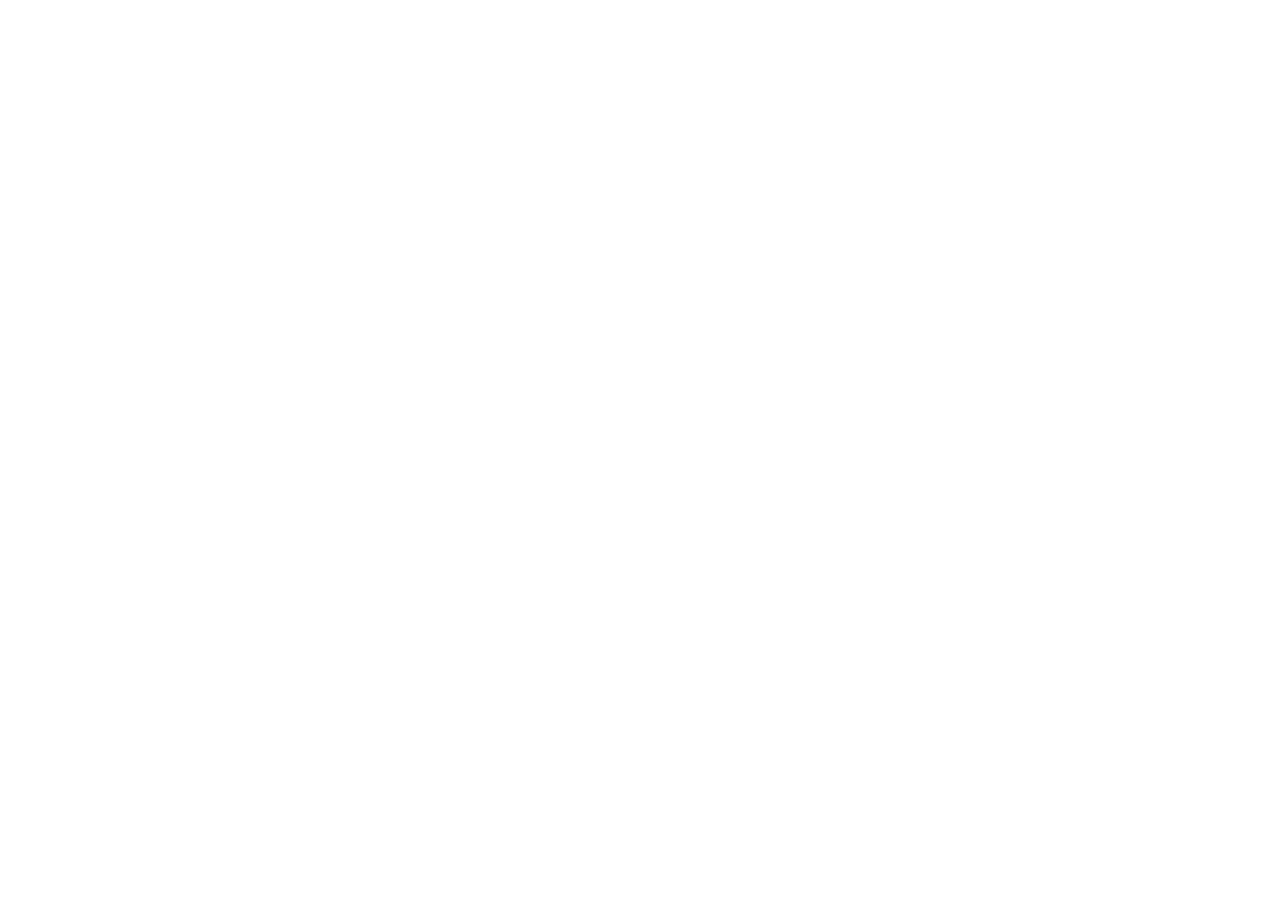
==== preview.html @ dbf1999c "Merge pull request #48 from rappoai/rappoai/globalstyles" ====
<!DOCTYPE html>
<html>
    <head>
        <meta name="viewport" content="width=device-width, initial-scale=1.0">
        <link rel="stylesheet" href="styles/common.css">
    </head>
    <body>
    </body>
</html>
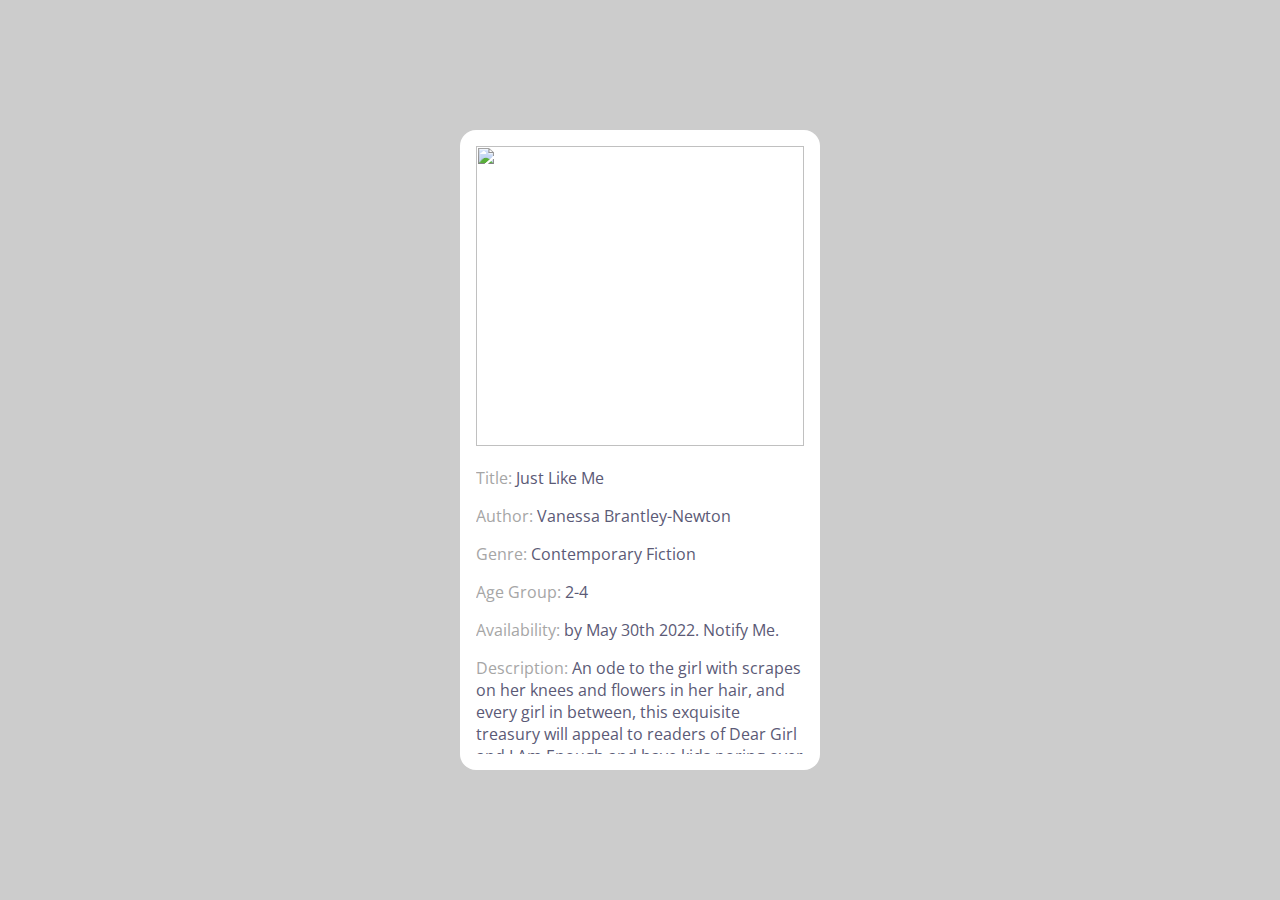
==== commit cd196b3d: "Merge branch 'main' into olanrewaju/contact-section" ====
--- a/preview.html
+++ b/preview.html
@@ -1,9 +1,43 @@
 <!DOCTYPE html>
 <html>
     <head>
+        <!-- Viewport meta -->
         <meta name="viewport" content="width=device-width, initial-scale=1.0">
+
+        <!-- Google Fonts -->
+        <link rel="preconnect" href="https://fonts.googleapis.com">
+        <link rel="preconnect" href="https://fonts.gstatic.com" crossorigin>
+        <link href="https://fonts.googleapis.com/css2?family=Boogaloo&family=Bubblegum+Sans&family=Open+Sans:wght@400;600&display=swap" rel="stylesheet">
+
+        <!-- Remix icons -->
+        <link href="https://cdn.jsdelivr.net/npm/remixicon@2.5.0/fonts/remixicon.css" rel="stylesheet">
+
+        <!-- Global styles -->
         <link rel="stylesheet" href="styles/common.css">
+
+        <!-- Local styles -->
+        <link rel="stylesheet" href="styles/preview.css">
+
+        <!-- Local JS -->
+        <script src="js/preview.js"></script>
     </head>
-    <body>
+    <body class="preview-body">
+        <div class="background-mask"></div>
+        <div class="preview-ctr">
+            <main class="preview-main">
+                <a class="preview-close-button" href="#"><i class="preview-close-icon ri-close-circle-fill ri-3x"></i></a>
+                <div class="preview-main-ctr">
+                    <img class="preview-thumb" src="https://ik.imagekit.io/qdxmlqyzh/LOBH/book-thumbs/fb17dbb431141ae6f96681ee28a3a2fa_EqEKbSApZ.jpeg?ik-sdk-version=javascript-1.4.3&updatedAt=1652023680129">
+                    <div class="preview-data">
+                        <p class="preview-title"><b>Title: </b><span>Just Like Me</span></p>
+                        <p class="preview-author"><b>Author: </b><span>Vanessa Brantley-Newton</span></p>
+                        <p class="preview-genre"><b>Genre: </b><span>Contemporary Fiction</span></p>
+                        <p class="preview-age-group"><b>Age Group: </b><span>2-4</span></p>
+                        <p class="preview-availability"><b>Availability: </b><span>by May 30th 2022. Notify Me.</span></p>
+                        <p class="preview-description"><b>Description: </b><span>An ode to the girl with scrapes on her knees and flowers in her hair, and every girl in between, this exquisite treasury will appeal to readers of Dear Girl and I Am Enough and have kids poring over it to find a poem that’s just for them.</span></p>
+                    </div>
+                </div>
+            </main>
+        </div>
     </body>
 </html>--- a/styles/common.css
+++ b/styles/common.css
@@ -0,0 +1,53 @@
+:root {
+    --primary-color: #5B5A76;
+    --alternate-color: white;
+    --secondary-color: #A6A6A6;
+    --navbar-color: #7892BD;
+    --toggle-button-on-color: #5B5A76;
+    --toggle-button-off-color: #7892BD;
+    --in-use-color: #E19A17;
+    --available-color: #7EC6AD;
+    --background-color: white;
+    --divider-color: rgba(91, 90, 118, 0.2);
+    --thumb-border-color: #eeeeee;
+}
+
+body {
+    color: var(--primary-color);
+    background-color: var(--background-color);
+
+    font-family: 'Open Sans', sans-serif;
+}
+
+h1 {
+    font-family: 'Bubblegum Sans', cursive;    
+}
+
+h2, h3, h4, h5, h6, nav {
+    font-family: 'Boogaloo', cursive;
+}
+
+main {
+    max-width: 720px;
+    margin: 0 auto;
+}
+
+section {
+    width: 100%;
+    margin: 32spx 0;
+    border-bottom: 1px solid var(--divider-color);
+}
+
+footer {
+    font-size: 12px;
+    text-align: center;
+    min-height: 120px;
+    
+    display: flex;
+    flex-direction: column;
+    justify-content: end;
+}
+
+a {
+    color: var(--primary-color);
+}
--- a/styles/preview.css
+++ b/styles/preview.css
@@ -0,0 +1,71 @@
+html, body {
+    width: 100vw;
+    height: 100vh;
+    margin: 0;
+}
+
+body {
+    background-color: rgba(0,0,0,0);
+}
+
+.background-mask {
+    position: absolute;
+    top: 0;
+    left: 0;
+    width: 100%;
+    height: 100%;
+    background-color: black;
+    opacity: 0.2;
+    z-index: -1;
+}
+
+.preview-ctr {
+    position: absolute;
+    top: 0;
+    left: 0;
+    width: 100%;
+    height: 100%;
+    display: flex;
+    justify-content: center;
+    align-items: center;
+}
+
+.preview-main {
+    position: relative;
+    box-sizing: border-box;
+    padding: 16px;
+    width: 100%;
+    height: 100%;
+    max-width: 360px;
+    max-height: 640px;
+    background-color: white;
+    border-radius: 16px;
+}
+
+.preview-close-icon {
+    position: absolute;
+    right: 0;
+    top: 0;
+    z-index: 1;
+    color: #A6A6A6;
+}
+
+.preview-main-ctr {
+    overflow-y: scroll;
+    height: 100%;
+}
+
+.preview-thumb {
+    width: 100%;
+    height: 300px;
+    object-fit: cover;
+}
+
+.preview-data p {
+    margin-bottom: 8px;
+}
+
+.preview-data b {
+    color: #A6A6A6;
+    font-weight: normal;
+}
